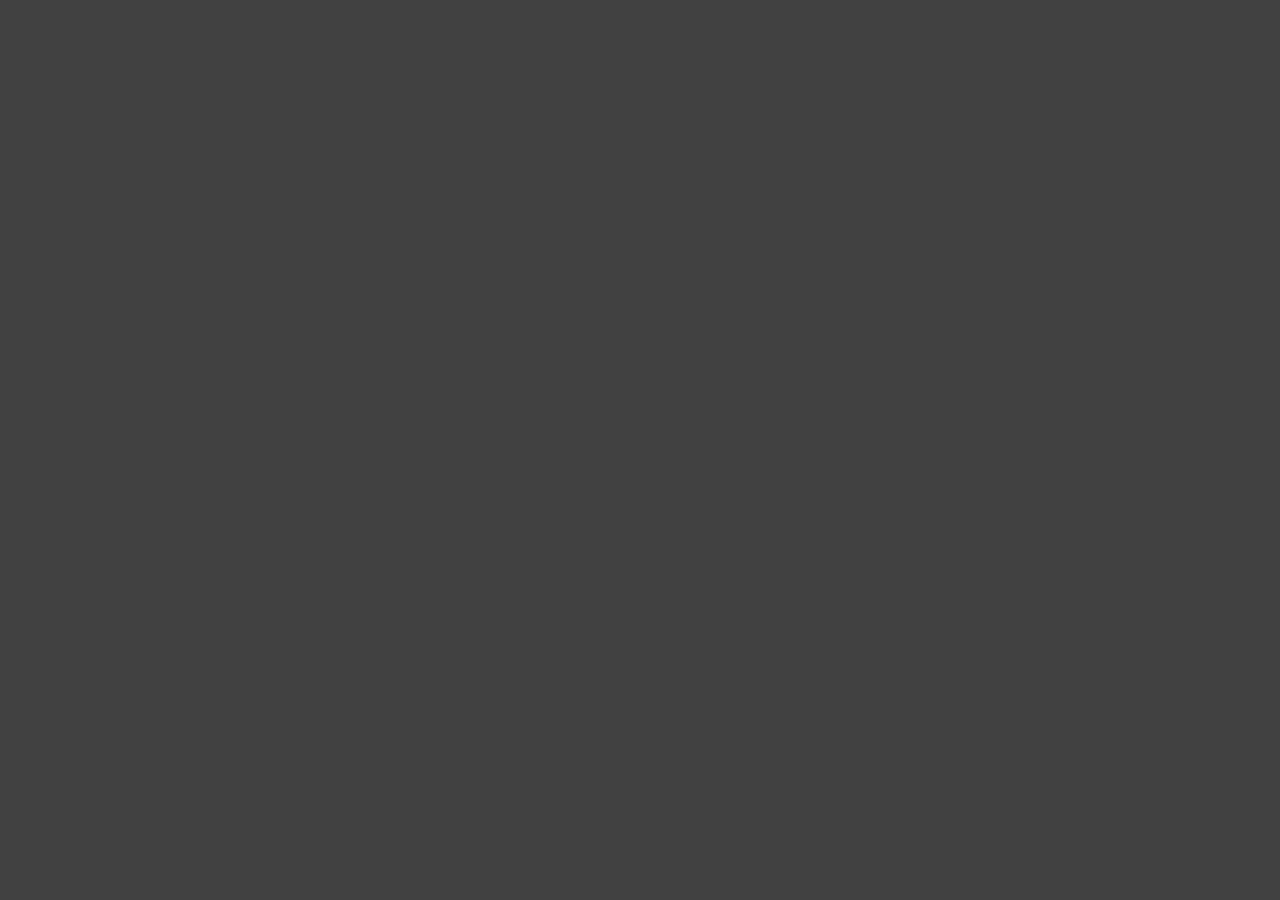
==== linktags.html @ 120d979c "lecture 5 continue" ====
<!DOCTYPE html>
<html lang="en">
<head>
    <meta charset="UTF-8">
    <meta name="viewport" content="width=device-width, initial-scale=1.0">
    <title>link tag</title>
    <style>
        body{
            background-color: #414141;
            color: #ffff;
        }
    </style>
</head>
<body>
    
</body>
</html>
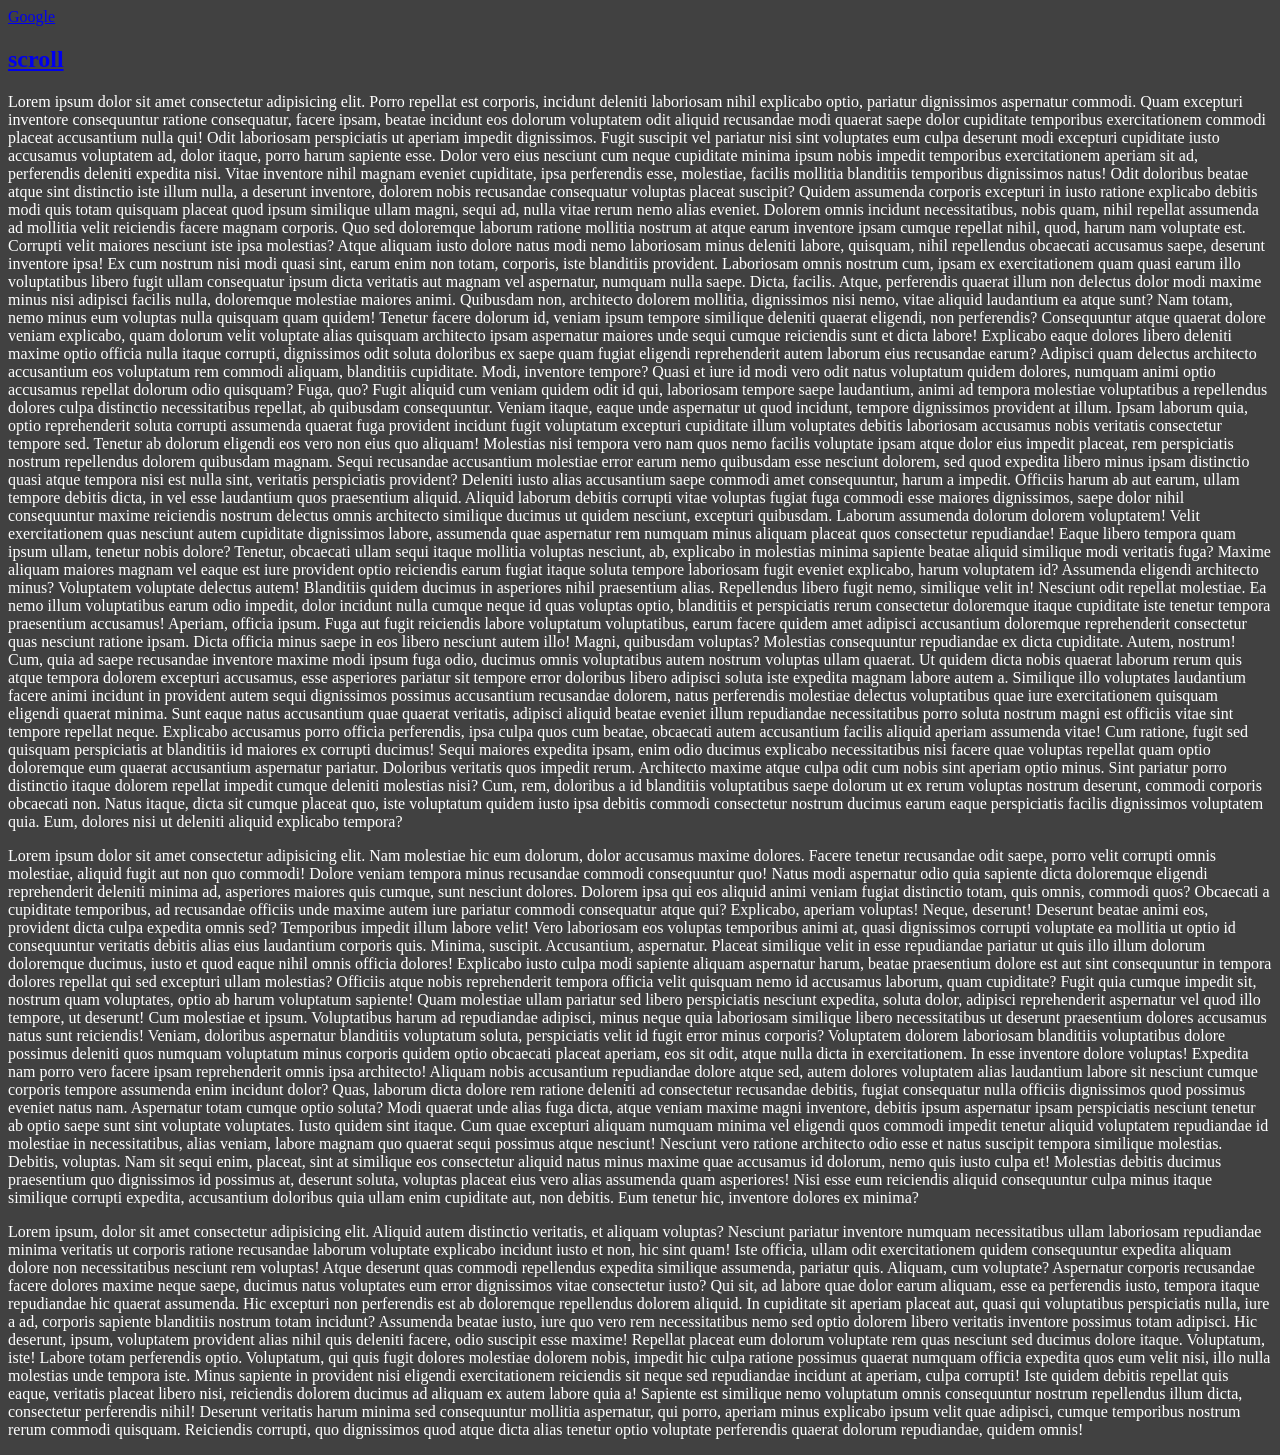
==== commit 1fef4b0d: "lecture 7 complee" ====
--- a/linktags.html
+++ b/linktags.html
@@ -7,11 +7,18 @@
     <style>
         body{
             background-color: #414141;
-            color: #ffff;
+            color: #ffffff;
         }
     </style>
 </head>
 <body>
-    
+    <a target="_blank" href="http://google.com">Google</a>
+    <h2><a href="#section 2">scroll</a></h2>
+
+<p>Lorem ipsum dolor sit amet consectetur adipisicing elit. Porro repellat est corporis, incidunt deleniti laboriosam nihil explicabo optio, pariatur dignissimos aspernatur commodi. Quam excepturi inventore consequuntur ratione consequatur, facere ipsam, beatae incidunt eos dolorum voluptatem odit aliquid recusandae modi quaerat saepe dolor cupiditate temporibus exercitationem commodi placeat accusantium nulla qui! Odit laboriosam perspiciatis ut aperiam impedit dignissimos. Fugit suscipit vel pariatur nisi sint voluptates eum culpa deserunt modi excepturi cupiditate iusto accusamus voluptatem ad, dolor itaque, porro harum sapiente esse. Dolor vero eius nesciunt cum neque cupiditate minima ipsum nobis impedit temporibus exercitationem aperiam sit ad, perferendis deleniti expedita nisi. Vitae inventore nihil magnam eveniet cupiditate, ipsa perferendis esse, molestiae, facilis mollitia blanditiis temporibus dignissimos natus! Odit doloribus beatae atque sint distinctio iste illum nulla, a deserunt inventore, dolorem nobis recusandae consequatur voluptas placeat suscipit? Quidem assumenda corporis excepturi in iusto ratione explicabo debitis modi quis totam quisquam placeat quod ipsum similique ullam magni, sequi ad, nulla vitae rerum nemo alias eveniet. Dolorem omnis incidunt necessitatibus, nobis quam, nihil repellat assumenda ad mollitia velit reiciendis facere magnam corporis. Quo sed doloremque laborum ratione mollitia nostrum at atque earum inventore ipsam cumque repellat nihil, quod, harum nam voluptate est. Corrupti velit maiores nesciunt iste ipsa molestias? Atque aliquam iusto dolore natus modi nemo laboriosam minus deleniti labore, quisquam, nihil repellendus obcaecati accusamus saepe, deserunt inventore ipsa! Ex cum nostrum nisi modi quasi sint, earum enim non totam, corporis, iste blanditiis provident. Laboriosam omnis nostrum cum, ipsam ex exercitationem quam quasi earum illo voluptatibus libero fugit ullam consequatur ipsum dicta veritatis aut magnam vel aspernatur, numquam nulla saepe. Dicta, facilis. Atque, perferendis quaerat illum non delectus dolor modi maxime minus nisi adipisci facilis nulla, doloremque molestiae maiores animi. Quibusdam non, architecto dolorem mollitia, dignissimos nisi nemo, vitae aliquid laudantium ea atque sunt? Nam totam, nemo minus eum voluptas nulla quisquam quam quidem! Tenetur facere dolorum id, veniam ipsum tempore similique deleniti quaerat eligendi, non perferendis? Consequuntur atque quaerat dolore veniam explicabo, quam dolorum velit voluptate alias quisquam architecto ipsam aspernatur maiores unde sequi cumque reiciendis sunt et dicta labore! Explicabo eaque dolores libero deleniti maxime optio officia nulla itaque corrupti, dignissimos odit soluta doloribus ex saepe quam fugiat eligendi reprehenderit autem laborum eius recusandae earum? Adipisci quam delectus architecto accusantium eos voluptatum rem commodi aliquam, blanditiis cupiditate. Modi, inventore tempore? Quasi et iure id modi vero odit natus voluptatum quidem dolores, numquam animi optio accusamus repellat dolorum odio quisquam? Fuga, quo? Fugit aliquid cum veniam quidem odit id qui, laboriosam tempore saepe laudantium, animi ad tempora molestiae voluptatibus a repellendus dolores culpa distinctio necessitatibus repellat, ab quibusdam consequuntur. Veniam itaque, eaque unde aspernatur ut quod incidunt, tempore dignissimos provident at illum. Ipsam laborum quia, optio reprehenderit soluta corrupti assumenda quaerat fuga provident incidunt fugit voluptatum excepturi cupiditate illum voluptates debitis laboriosam accusamus nobis veritatis consectetur tempore sed. Tenetur ab dolorum eligendi eos vero non eius quo aliquam! Molestias nisi tempora vero nam quos nemo facilis voluptate ipsam atque dolor eius impedit placeat, rem perspiciatis nostrum repellendus dolorem quibusdam magnam. Sequi recusandae accusantium molestiae error earum nemo quibusdam esse nesciunt dolorem, sed quod expedita libero minus ipsam distinctio quasi atque tempora nisi est nulla sint, veritatis perspiciatis provident? Deleniti iusto alias accusantium saepe commodi amet consequuntur, harum a impedit. Officiis harum ab aut earum, ullam tempore debitis dicta, in vel esse laudantium quos praesentium aliquid. Aliquid laborum debitis corrupti vitae voluptas fugiat fuga commodi esse maiores dignissimos, saepe dolor nihil consequuntur maxime reiciendis nostrum delectus omnis architecto similique ducimus ut quidem nesciunt, excepturi quibusdam. Laborum assumenda dolorum dolorem voluptatem! Velit exercitationem quas nesciunt autem cupiditate dignissimos labore, assumenda quae aspernatur rem numquam minus aliquam placeat quos consectetur repudiandae! Eaque libero tempora quam ipsum ullam, tenetur nobis dolore? Tenetur, obcaecati ullam sequi itaque mollitia voluptas nesciunt, ab, explicabo in molestias minima sapiente beatae aliquid similique modi veritatis fuga? Maxime aliquam maiores magnam vel eaque est iure provident optio reiciendis earum fugiat itaque soluta tempore laboriosam fugit eveniet explicabo, harum voluptatem id? Assumenda eligendi architecto minus? Voluptatem voluptate delectus autem! Blanditiis quidem ducimus in asperiores nihil praesentium alias. Repellendus libero fugit nemo, similique velit in! Nesciunt odit repellat molestiae. Ea nemo illum voluptatibus earum odio impedit, dolor incidunt nulla cumque neque id quas voluptas optio, blanditiis et perspiciatis rerum consectetur doloremque itaque cupiditate iste tenetur tempora praesentium accusamus! Aperiam, officia ipsum. Fuga aut fugit reiciendis labore voluptatum voluptatibus, earum facere quidem amet adipisci accusantium doloremque reprehenderit consectetur quas nesciunt ratione ipsam. Dicta officia minus saepe in eos libero nesciunt autem illo! Magni, quibusdam voluptas? Molestias consequuntur repudiandae ex dicta cupiditate. Autem, nostrum! Cum, quia ad saepe recusandae inventore maxime modi ipsum fuga odio, ducimus omnis voluptatibus autem nostrum voluptas ullam quaerat. Ut quidem dicta nobis quaerat laborum rerum quis atque tempora dolorem excepturi accusamus, esse asperiores pariatur sit tempore error doloribus libero adipisci soluta iste expedita magnam labore autem a. Similique illo voluptates laudantium facere animi incidunt in provident autem sequi dignissimos possimus accusantium recusandae dolorem, natus perferendis molestiae delectus voluptatibus quae iure exercitationem quisquam eligendi quaerat minima. Sunt eaque natus accusantium quae quaerat veritatis, adipisci aliquid beatae eveniet illum repudiandae necessitatibus porro soluta nostrum magni est officiis vitae sint tempore repellat neque. Explicabo accusamus porro officia perferendis, ipsa culpa quos cum beatae, obcaecati autem accusantium facilis aliquid aperiam assumenda vitae! Cum ratione, fugit sed quisquam perspiciatis at blanditiis id maiores ex corrupti ducimus! Sequi maiores expedita ipsam, enim odio ducimus explicabo necessitatibus nisi facere quae voluptas repellat quam optio doloremque eum quaerat accusantium aspernatur pariatur. Doloribus veritatis quos impedit rerum. Architecto maxime atque culpa odit cum nobis sint aperiam optio minus. Sint pariatur porro distinctio itaque dolorem repellat impedit cumque deleniti molestias nisi? Cum, rem, doloribus a id blanditiis voluptatibus saepe dolorum ut ex rerum voluptas nostrum deserunt, commodi corporis obcaecati non. Natus itaque, dicta sit cumque placeat quo, iste voluptatum quidem iusto ipsa debitis commodi consectetur nostrum ducimus earum eaque perspiciatis facilis dignissimos voluptatem quia. Eum, dolores nisi ut deleniti aliquid explicabo tempora?</p>
+
+<p id="section 2">Lorem ipsum dolor sit amet consectetur adipisicing elit. Nam molestiae hic eum dolorum, dolor accusamus maxime dolores. Facere tenetur recusandae odit saepe, porro velit corrupti omnis molestiae, aliquid fugit aut non quo commodi! Dolore veniam tempora minus recusandae commodi consequuntur quo! Natus modi aspernatur odio quia sapiente dicta doloremque eligendi reprehenderit deleniti minima ad, asperiores maiores quis cumque, sunt nesciunt dolores. Dolorem ipsa qui eos aliquid animi veniam fugiat distinctio totam, quis omnis, commodi quos? Obcaecati a cupiditate temporibus, ad recusandae officiis unde maxime autem iure pariatur commodi consequatur atque qui? Explicabo, aperiam voluptas! Neque, deserunt! Deserunt beatae animi eos, provident dicta culpa expedita omnis sed? Temporibus impedit illum labore velit! Vero laboriosam eos voluptas temporibus animi at, quasi dignissimos corrupti voluptate ea mollitia ut optio id consequuntur veritatis debitis alias eius laudantium corporis quis. Minima, suscipit. Accusantium, aspernatur. Placeat similique velit in esse repudiandae pariatur ut quis illo illum dolorum doloremque ducimus, iusto et quod eaque nihil omnis officia dolores! Explicabo iusto culpa modi sapiente aliquam aspernatur harum, beatae praesentium dolore est aut sint consequuntur in tempora dolores repellat qui sed excepturi ullam molestias? Officiis atque nobis reprehenderit tempora officia velit quisquam nemo id accusamus laborum, quam cupiditate? Fugit quia cumque impedit sit, nostrum quam voluptates, optio ab harum voluptatum sapiente! Quam molestiae ullam pariatur sed libero perspiciatis nesciunt expedita, soluta dolor, adipisci reprehenderit aspernatur vel quod illo tempore, ut deserunt! Cum molestiae et ipsum. Voluptatibus harum ad repudiandae adipisci, minus neque quia laboriosam similique libero necessitatibus ut deserunt praesentium dolores accusamus natus sunt reiciendis! Veniam, doloribus aspernatur blanditiis voluptatum soluta, perspiciatis velit id fugit error minus corporis? Voluptatem dolorem laboriosam blanditiis voluptatibus dolore possimus deleniti quos numquam voluptatum minus corporis quidem optio obcaecati placeat aperiam, eos sit odit, atque nulla dicta in exercitationem. In esse inventore dolore voluptas! Expedita nam porro vero facere ipsam reprehenderit omnis ipsa architecto! Aliquam nobis accusantium repudiandae dolore atque sed, autem dolores voluptatem alias laudantium labore sit nesciunt cumque corporis tempore assumenda enim incidunt dolor? Quas, laborum dicta dolore rem ratione deleniti ad consectetur recusandae debitis, fugiat consequatur nulla officiis dignissimos quod possimus eveniet natus nam. Aspernatur totam cumque optio soluta? Modi quaerat unde alias fuga dicta, atque veniam maxime magni inventore, debitis ipsum aspernatur ipsam perspiciatis nesciunt tenetur ab optio saepe sunt sint voluptate voluptates. Iusto quidem sint itaque. Cum quae excepturi aliquam numquam minima vel eligendi quos commodi impedit tenetur aliquid voluptatem repudiandae id molestiae in necessitatibus, alias veniam, labore magnam quo quaerat sequi possimus atque nesciunt! Nesciunt vero ratione architecto odio esse et natus suscipit tempora similique molestias. Debitis, voluptas. Nam sit sequi enim, placeat, sint at similique eos consectetur aliquid natus minus maxime quae accusamus id dolorum, nemo quis iusto culpa et! Molestias debitis ducimus praesentium quo dignissimos id possimus at, deserunt soluta, voluptas placeat eius vero alias assumenda quam asperiores! Nisi esse eum reiciendis aliquid consequuntur culpa minus itaque similique corrupti expedita, accusantium doloribus quia ullam enim cupiditate aut, non debitis. Eum tenetur hic, inventore dolores ex minima?</p>
+
+<p>Lorem ipsum, dolor sit amet consectetur adipisicing elit. Aliquid autem distinctio veritatis, et aliquam voluptas? Nesciunt pariatur inventore numquam necessitatibus ullam laboriosam repudiandae minima veritatis ut corporis ratione recusandae laborum voluptate explicabo incidunt iusto et non, hic sint quam! Iste officia, ullam odit exercitationem quidem consequuntur expedita aliquam dolore non necessitatibus nesciunt rem voluptas! Atque deserunt quas commodi repellendus expedita similique assumenda, pariatur quis. Aliquam, cum voluptate? Aspernatur corporis recusandae facere dolores maxime neque saepe, ducimus natus voluptates eum error dignissimos vitae consectetur iusto? Qui sit, ad labore quae dolor earum aliquam, esse ea perferendis iusto, tempora itaque repudiandae hic quaerat assumenda. Hic excepturi non perferendis est ab doloremque repellendus dolorem aliquid. In cupiditate sit aperiam placeat aut, quasi qui voluptatibus perspiciatis nulla, iure a ad, corporis sapiente blanditiis nostrum totam incidunt? Assumenda beatae iusto, iure quo vero rem necessitatibus nemo sed optio dolorem libero veritatis inventore possimus totam adipisci. Hic deserunt, ipsum, voluptatem provident alias nihil quis deleniti facere, odio suscipit esse maxime! Repellat placeat eum dolorum voluptate rem quas nesciunt sed ducimus dolore itaque. Voluptatum, iste! Labore totam perferendis optio. Voluptatum, qui quis fugit dolores molestiae dolorem nobis, impedit hic culpa ratione possimus quaerat numquam officia expedita quos eum velit nisi, illo nulla molestias unde tempora iste. Minus sapiente in provident nisi eligendi exercitationem reiciendis sit neque sed repudiandae incidunt at aperiam, culpa corrupti! Iste quidem debitis repellat quis eaque, veritatis placeat libero nisi, reiciendis dolorem ducimus ad aliquam ex autem labore quia a! Sapiente est similique nemo voluptatum omnis consequuntur nostrum repellendus illum dicta, consectetur perferendis nihil! Deserunt veritatis harum minima sed consequuntur mollitia aspernatur, qui porro, aperiam minus explicabo ipsum velit quae adipisci, cumque temporibus nostrum rerum commodi quisquam. Reiciendis corrupti, quo dignissimos quod atque dicta alias tenetur optio voluptate perferendis quaerat dolorum repudiandae, quidem omnis!</p>
 </body>
 </html>
